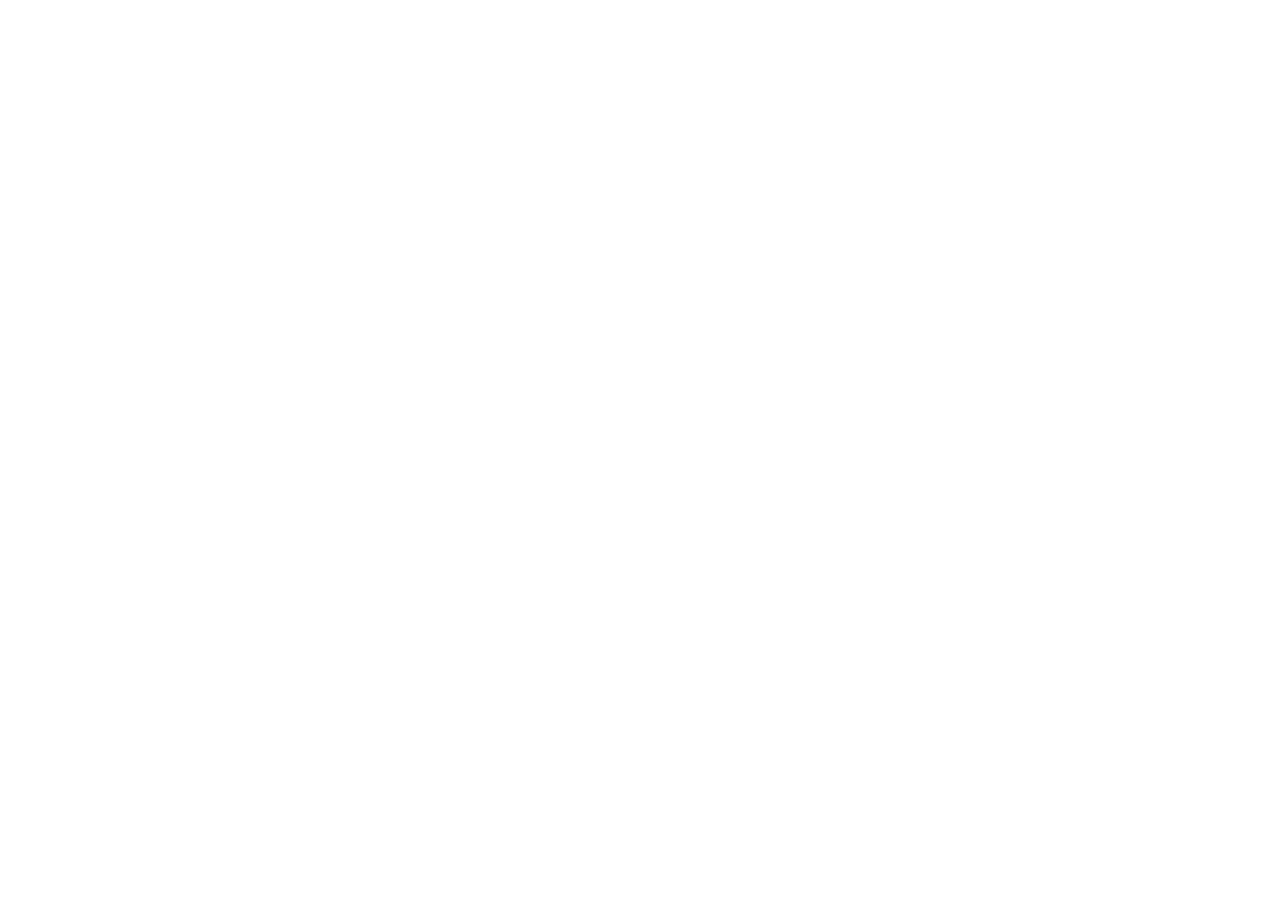
==== pages/pokemon.html @ df75f148 "Tela Login Responsiva" ====
<!DOCTYPE html>
<html lang="pt-br">
<head>
    <meta charset="UTF-8">
    <meta http-equiv="X-UA-Compatible" content="IE=edge">
    <meta name="viewport" content="width=device-width, initial-scale=1.0">
    <title>Pokemon</title>
</head>
<body>
    
</body>
</html>
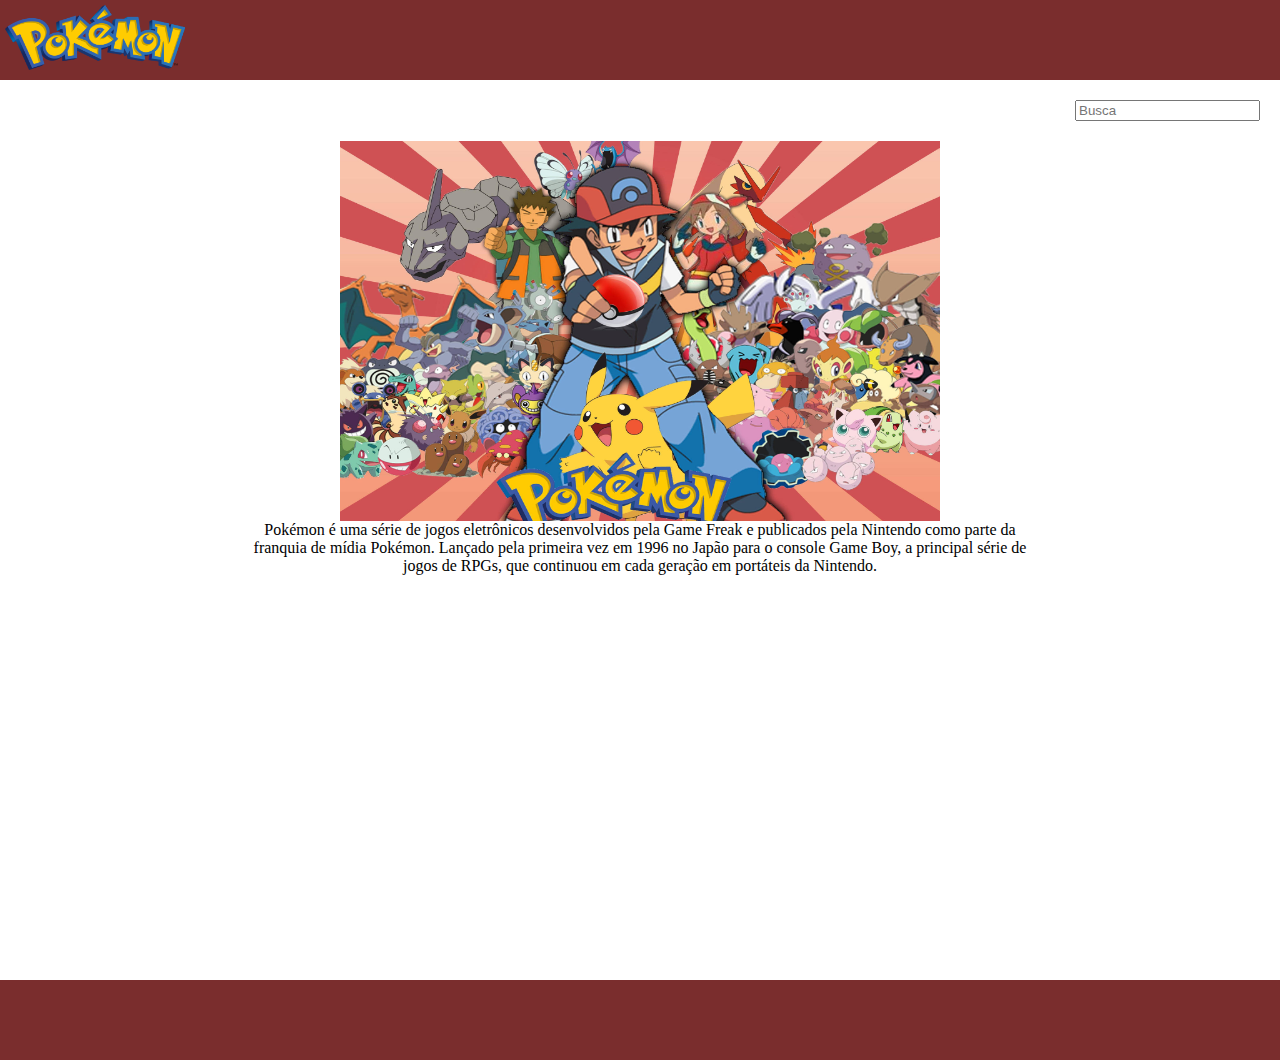
==== commit 96e8031f: "Tela Pokemon" ====
--- a/pages/pokemon.html
+++ b/pages/pokemon.html
@@ -4,9 +4,31 @@
     <meta charset="UTF-8">
     <meta http-equiv="X-UA-Compatible" content="IE=edge">
     <meta name="viewport" content="width=device-width, initial-scale=1.0">
+    <link rel="shortcut icon" href="../assets/Poké_Ball_icon.svg.png" type="image/x-icon">
+    <link rel="stylesheet" href="../css/header.css">
+    <link rel="stylesheet" href="../css/footer.css">
+    <link rel="stylesheet" href="../css/pokemon.css">
     <title>Pokemon</title>
 </head>
 <body>
-    
+    <header>
+        <div>
+            <img class="img-logo" src="../assets/International_Pokémon_logo.svg.png" alt="">
+        </div>
+    </header>
+
+    <main>
+        <div class="input">
+            <input type="text" placeholder="Busca">
+        </div>
+        <div class="content">
+            <img class="img-wh" src="../assets/pokemon-va6139eg5csznzmw.jpg" alt="">
+            <span>Pokémon é uma série de jogos eletrônicos desenvolvidos pela Game Freak e publicados pela Nintendo como parte da franquia de mídia Pokémon. Lançado pela primeira vez em 1996 no Japão para o console Game Boy, a principal série de jogos de RPGs, que continuou em cada geração em portáteis da Nintendo.</span>
+        </div>
+    </main>
+
+    <footer>
+
+    </footer>
 </body>
 </html>--- a/css/header.css
+++ b/css/header.css
@@ -0,0 +1,19 @@
+body{
+    width: 100%;
+    margin: 0;
+    padding: 0;
+}
+
+header{
+    width: auto;
+    height: 80px;
+    background-color: rgb(122, 45, 45);
+    justify-content: center;
+    align-items: center;
+}
+
+.img-logo{
+    width: 180px;
+    height: 65px;
+    padding: 5px;
+}--- a/css/footer.css
+++ b/css/footer.css
@@ -0,0 +1,7 @@
+footer{
+    width: auto;
+    height: 80px;
+    background-color: rgb(122, 45, 45);
+    justify-content: center;
+    align-items: center;
+}--- a/css/pokemon.css
+++ b/css/pokemon.css
@@ -0,0 +1,26 @@
+main{
+    height: 100vh;
+    justify-content: center;
+    align-items: center;
+}
+
+.input{
+    text-align: right;
+    padding: 20px;
+}
+
+.img-wh{
+    display: flex;
+    width: 600px;
+    height: 380px;
+    margin: auto;
+}
+
+.content{
+    width: 800px;
+    height: 500px;
+    justify-content: center;
+    align-items: center;
+    text-align: center;
+    margin: auto;
+}
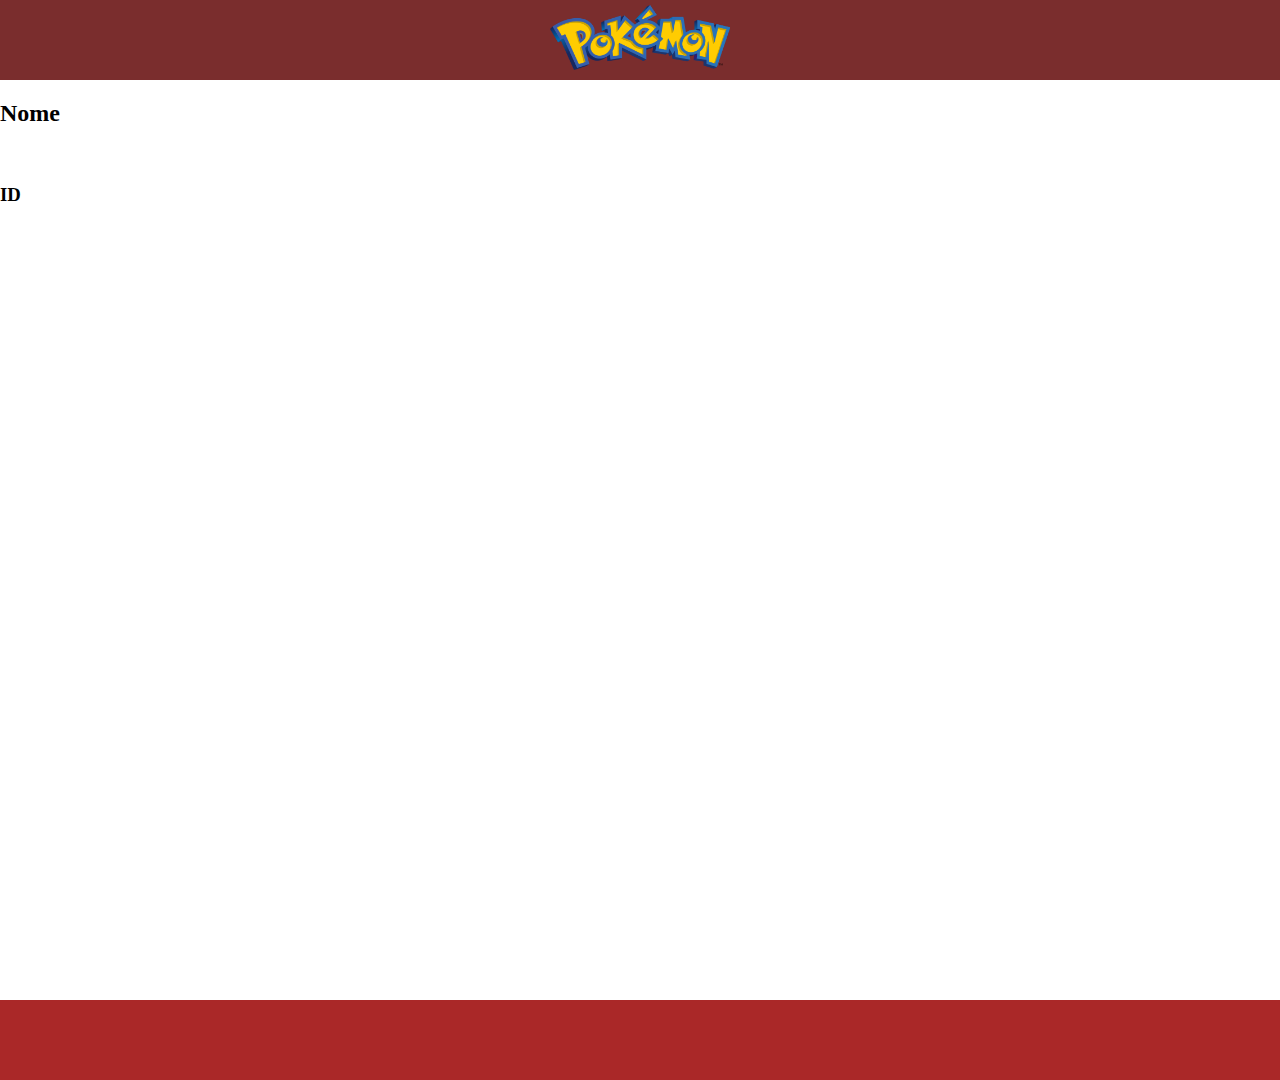
==== commit 21150d67: "Começando PokeAPI" ====
--- a/pages/pokemon.html
+++ b/pages/pokemon.html
@@ -18,12 +18,10 @@
     </header>
 
     <main>
-        <div class="input">
-            <input type="text" placeholder="Busca">
-        </div>
-        <div class="content">
-            <img class="img-wh" src="../assets/pokemon-va6139eg5csznzmw.jpg" alt="">
-            <span>Pokémon é uma série de jogos eletrônicos desenvolvidos pela Game Freak e publicados pela Nintendo como parte da franquia de mídia Pokémon. Lançado pela primeira vez em 1996 no Japão para o console Game Boy, a principal série de jogos de RPGs, que continuou em cada geração em portáteis da Nintendo.</span>
+        <div id="contanier">
+            <h2 id="nome">Nome</h2>
+            <img id="pic">
+            <h3 id="numero">ID</h3>
         </div>
     </main>
 
--- a/css/header.css
+++ b/css/header.css
@@ -1,19 +1,44 @@
-body{
-    width: 100%;
-    margin: 0;
-    padding: 0;
+@media (min-width: 300px) and (max-width: 1280px){
+    body{
+        width: 100%;
+        margin: 0;
+        padding: 0;
+    }
+
+    header{
+        width: auto;
+        height: 80px;
+        background-color: rgb(170, 40, 40);
+        justify-content: center;
+        align-items: center;
+        text-align: center;
+    }   
+
+    .img-logo{
+        width: 180px;
+        height: 65px;
+        padding: 5px;
+    }
 }
 
-header{
-    width: auto;
-    height: 80px;
-    background-color: rgb(122, 45, 45);
-    justify-content: center;
-    align-items: center;
-}
-
-.img-logo{
-    width: 180px;
-    height: 65px;
-    padding: 5px;
+@media (min-width: 1280px) and (max-width: 1920px){
+    body{
+        width: 100%;
+        margin: 0;
+        padding: 0;
+    }
+    
+    header{
+        width: auto;
+        height: 80px;
+        background-color: rgb(122, 45, 45);
+        justify-content: center;
+        align-items: center;
+    }
+    
+    .img-logo{
+        width: 180px;
+        height: 65px;
+        padding: 5px;
+    }
 }--- a/css/footer.css
+++ b/css/footer.css
@@ -1,7 +1,22 @@
-footer{
-    width: auto;
-    height: 80px;
-    background-color: rgb(122, 45, 45);
-    justify-content: center;
-    align-items: center;
+@media (min-width: 300px) and (max-width: 1279px){
+    footer{
+        width: auto;
+        height: 80px;
+        background-color: rgb(170, 40, 40);
+        justify-content: center;
+        align-items: center;
+        margin-top: 100%;
+    }
+    
+}
+
+@media (min-width: 1280px) and (max-width: 1920px){
+    footer{
+        width: auto;
+        height: 80px;
+        background-color: rgb(170, 40, 40);
+        justify-content: center;
+        align-items: center;
+    }
+    
 }--- a/css/pokemon.css
+++ b/css/pokemon.css
@@ -1,26 +1,35 @@
-main{
-    height: 100vh;
-    justify-content: center;
-    align-items: center;
+@media (min-width: 300px) and (max-width: 1279px){
+    *{
+        box-sizing: border-box;
+    }
 }
 
-.input{
-    text-align: right;
-    padding: 20px;
+
+@media (min-width: 1280px) and (max-width: 1920px){
+    main{
+        height: 100vh;
+        justify-content: center;
+        align-items: center;
+    }
+    
+    .input{
+        text-align: right;
+        padding: 20px;
+    }
+    
+    .img-wh{
+        display: flex;
+        width: 600px;
+        height: 380px;
+        margin: auto;
+    }
+    
+    .content{
+        width: 800px;
+        height: 500px;
+        justify-content: center;
+        align-items: center;
+        text-align: center;
+        margin: auto;
+    }
 }
-
-.img-wh{
-    display: flex;
-    width: 600px;
-    height: 380px;
-    margin: auto;
-}
-
-.content{
-    width: 800px;
-    height: 500px;
-    justify-content: center;
-    align-items: center;
-    text-align: center;
-    margin: auto;
-}
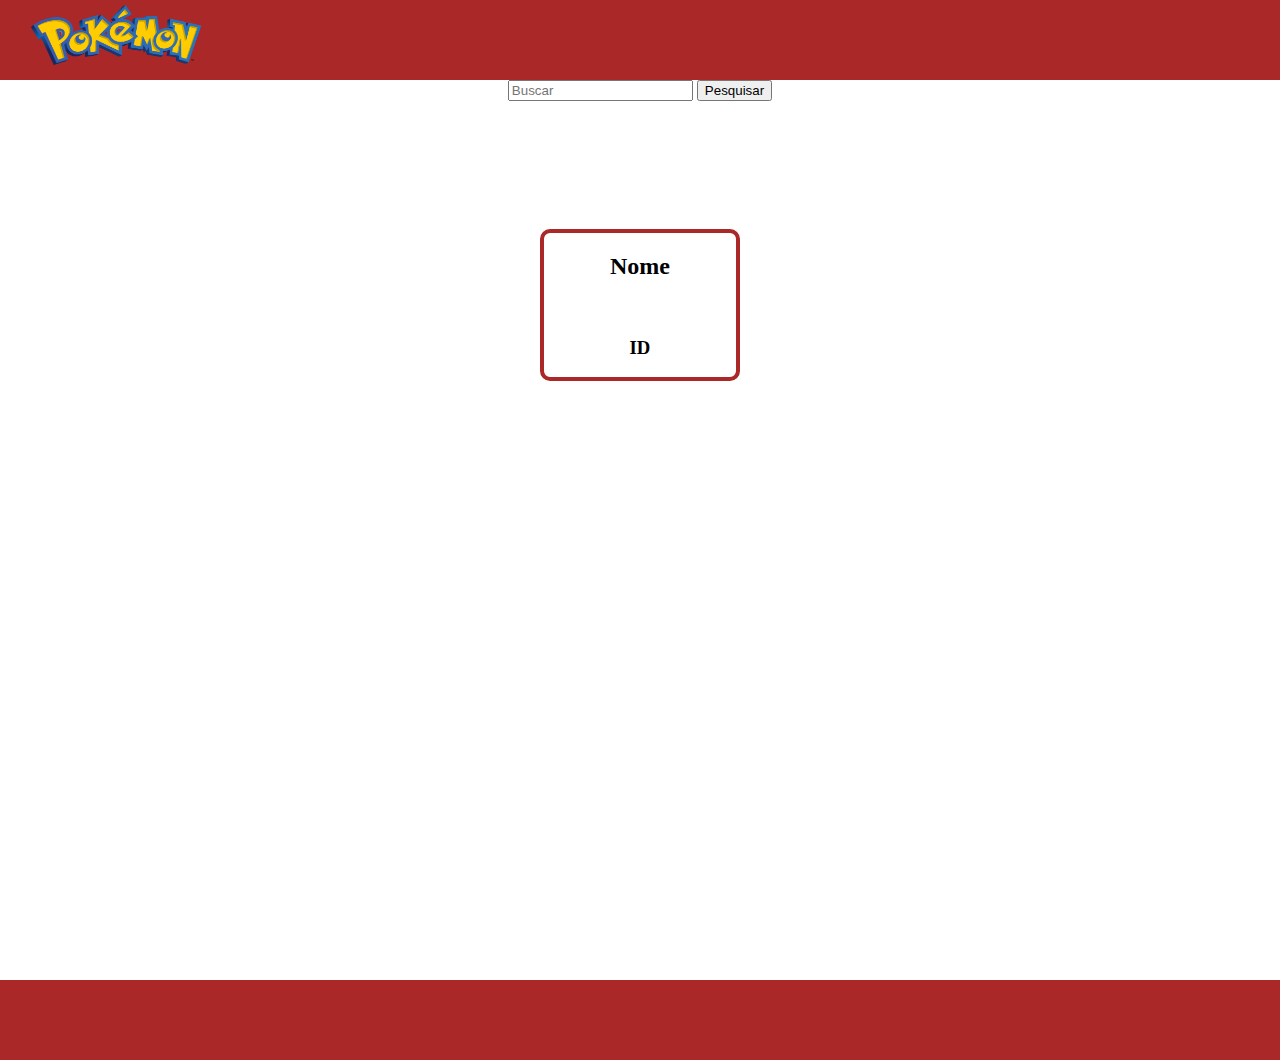
==== commit 1a6c6ae7: "PokeApi quase acabada" ====
--- a/pages/pokemon.html
+++ b/pages/pokemon.html
@@ -18,6 +18,10 @@
     </header>
 
     <main>
+        <div>
+            <input id="name" type="text" name="name" placeholder="Buscar">
+            <button id="btn-search">Pesquisar</button>
+        </div>
         <div id="contanier">
             <h2 id="nome">Nome</h2>
             <img id="pic">
@@ -28,5 +32,6 @@
     <footer>
 
     </footer>
+    <script src="../js/pokeapi.js"></script>
 </body>
 </html>--- a/css/header.css
+++ b/css/header.css
@@ -16,7 +16,7 @@
 
     .img-logo{
         width: 180px;
-        height: 65px;
+        height: 70px;
         padding: 5px;
     }
 }
@@ -31,14 +31,14 @@
     header{
         width: auto;
         height: 80px;
-        background-color: rgb(122, 45, 45);
-        justify-content: center;
-        align-items: center;
+        background-color: rgb(170, 40, 40);
+        text-align: left;
     }
     
     .img-logo{
         width: 180px;
-        height: 65px;
+        height: 70px;
         padding: 5px;
+        margin-left: 2%;
     }
 }--- a/css/pokemon.css
+++ b/css/pokemon.css
@@ -1,35 +1,48 @@
 @media (min-width: 300px) and (max-width: 1279px){
     *{
         box-sizing: border-box;
+    }
+
+    html, body{
+        text-align: center;
+    }
+
+    main{
+        height: 100vh;
+        justify-content: center;
+        align-items: center;
+    }
+
+    #contanier{
+        width: 200px;
+        border: 4px solid rgb(170, 40, 40);
+        border-radius: 10px;
+        margin: auto;
+        margin-top: 10%;
     }
 }
 
 
 @media (min-width: 1280px) and (max-width: 1920px){
+    *{
+        box-sizing: border-box;
+    }
+
+    html, body{
+        text-align: center;
+    }
+
     main{
         height: 100vh;
         justify-content: center;
         align-items: center;
     }
-    
-    .input{
-        text-align: right;
-        padding: 20px;
-    }
-    
-    .img-wh{
-        display: flex;
-        width: 600px;
-        height: 380px;
+
+    #contanier{
+        width: 200px;
+        border: 4px solid rgb(170, 40, 40);
+        border-radius: 10px;
         margin: auto;
-    }
-    
-    .content{
-        width: 800px;
-        height: 500px;
-        justify-content: center;
-        align-items: center;
-        text-align: center;
-        margin: auto;
+        margin-top: 10%;
     }
 }
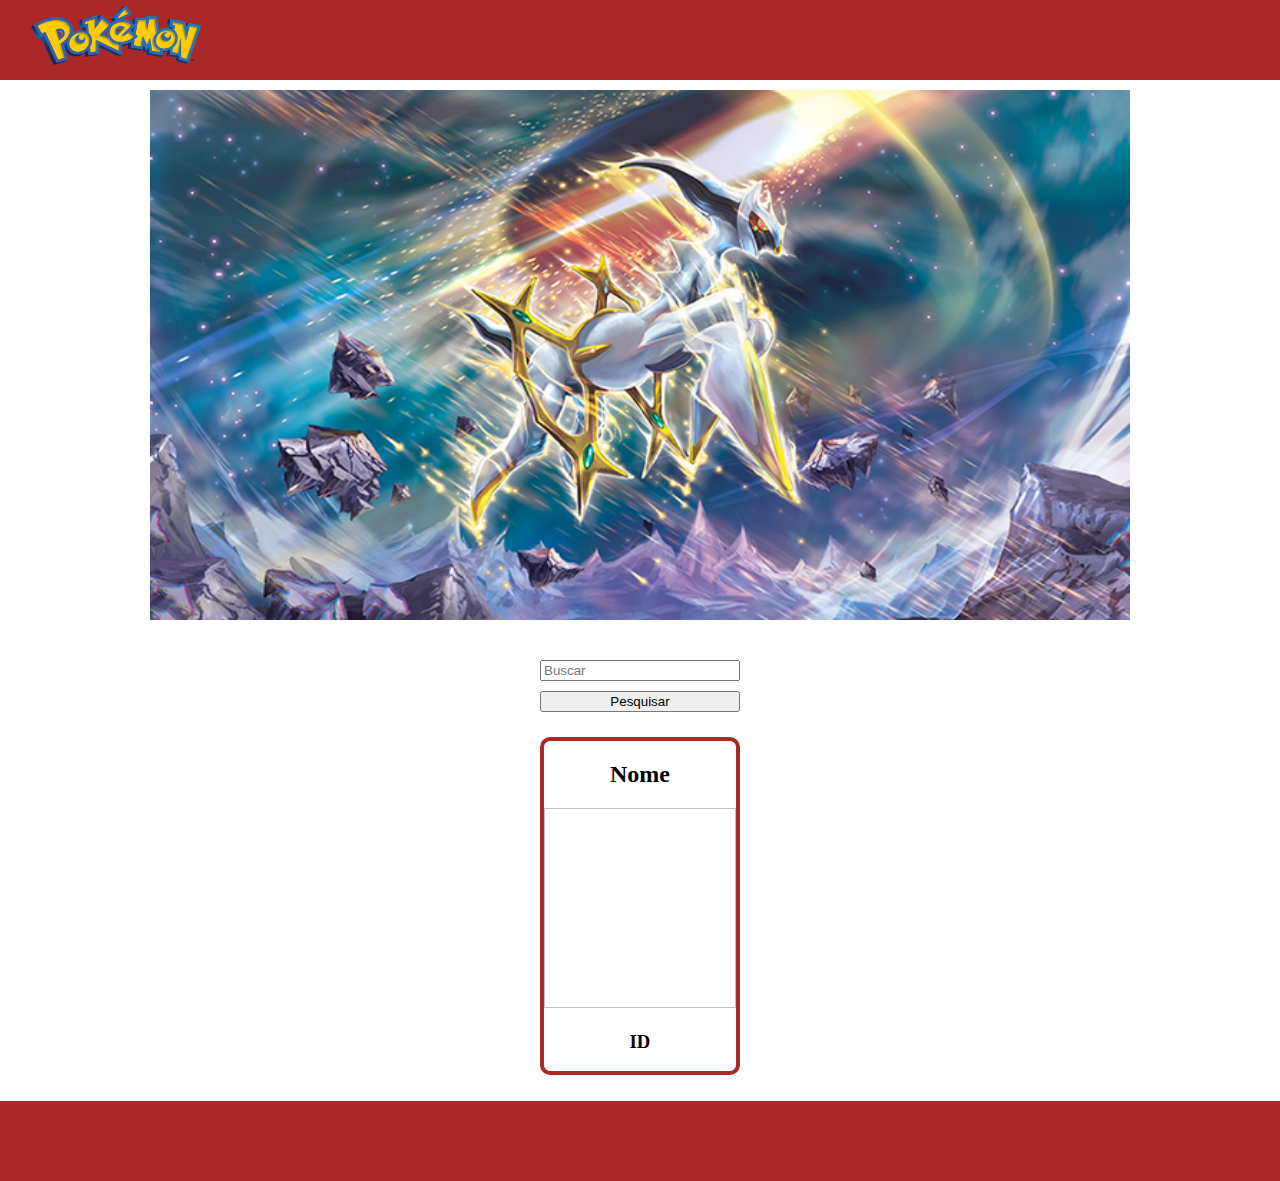
==== commit 46b8ae5c: "Terminei API, e responsividade" ====
--- a/pages/pokemon.html
+++ b/pages/pokemon.html
@@ -19,7 +19,11 @@
 
     <main>
         <div>
-            <input id="name" type="text" name="name" placeholder="Buscar">
+            <img class="img-cell" src="../assets/f44746f8570f7c23301af4665c4b18a9.jpg" alt="">
+            <img class="img-desk" src="../assets/wallpaper-55.jpg" alt="">
+        </div>
+        <div class="busca">
+            <input id="search-poke" type="text" name="search-poke" placeholder="Buscar">
             <button id="btn-search">Pesquisar</button>
         </div>
         <div id="contanier">
--- a/css/pokemon.css
+++ b/css/pokemon.css
@@ -15,10 +15,39 @@
 
     #contanier{
         width: 200px;
-        border: 4px solid rgb(170, 40, 40);
+        border: 4px solid rgb(200, 40, 40);
         border-radius: 10px;
         margin: auto;
-        margin-top: 10%;
+        margin-top: 8%;
+    }
+
+    img{
+        width: 192px;
+        height: 200px;
+    }
+
+    .img-cell{
+        width: 350px;
+        height: 500px;
+    }
+
+    .img-desk{
+        display: none;
+    }
+
+    #text{
+        width: 100%;
+        display: flex;
+        font-size: 8px;
+    }
+
+    .busca{
+        display:  grid;
+        grid-template-columns: 1fr;
+        width: 200px;
+        margin: auto;
+        margin-top: 2%;
+        gap: 10px;
     }
 }
 
@@ -33,7 +62,6 @@
     }
 
     main{
-        height: 100vh;
         justify-content: center;
         align-items: center;
     }
@@ -43,6 +71,31 @@
         border: 4px solid rgb(170, 40, 40);
         border-radius: 10px;
         margin: auto;
-        margin-top: 10%;
+        margin-top: 2%;
+        margin-bottom: 2%;
+    }
+
+    img{
+        width: 192px;
+        height: 200px;
+    }
+
+    .img-cell{
+        display: none;
+    }
+
+    .img-desk{
+        width: 1000px;
+        height: 550px;
+        padding: 10px;
+    }
+
+    .busca{
+        display:  grid;
+        grid-template-columns: 1fr;
+        width: 200px;
+        margin: auto;
+        margin-top: 2%;
+        gap: 10px;
     }
 }
